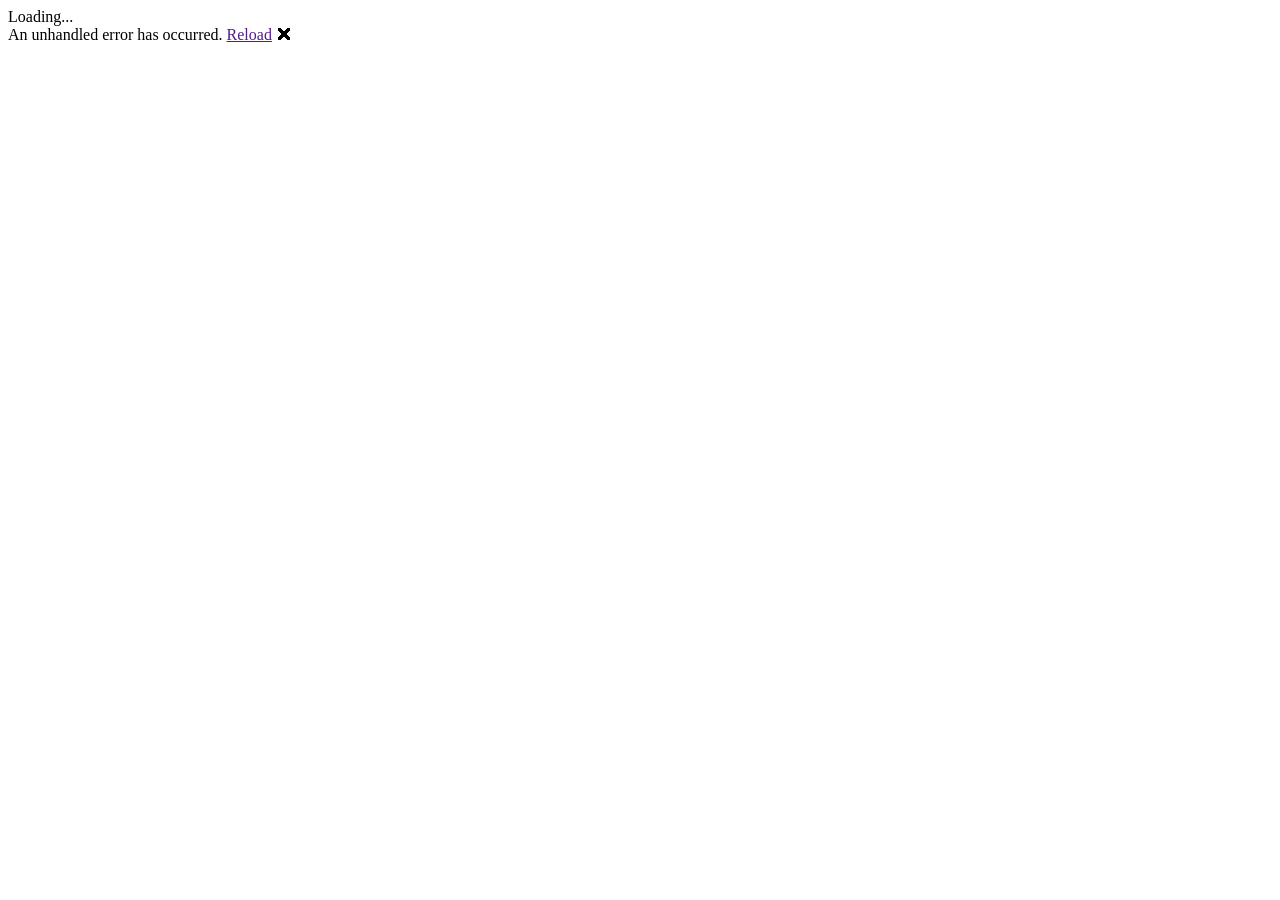
==== YoutubeDownloader.Desktop/wwwroot/index.html @ 911de469 "feat: add MAUI Blazor Hybrid project for Desktop support - Initialize YoutubeDownloader.Desktop proj" ====
<!DOCTYPE html>
<html lang="en">
<head>
    <meta charset="utf-8" />
    <meta name="viewport" content="width=device-width, initial-scale=1.0, maximum-scale=1.0, user-scalable=no, viewport-fit=cover" />
    <title>YoutubeDownloader.Desktop</title>
    <base href="/" />
    <link rel="stylesheet" href="css/bootstrap/bootstrap.min.css" />
    <link rel="stylesheet" href="css/app.css" />
    <link rel="stylesheet" href="YoutubeDownloader.Desktop.styles.css" />
    <link rel="icon" href="data:,">
</head>

<body>

    <div class="status-bar-safe-area"></div>

    <div id="app">Loading...</div>

    <div id="blazor-error-ui">
        An unhandled error has occurred.
        <a href="" class="reload">Reload</a>
        <a class="dismiss">🗙</a>
    </div>

    <script src="_framework/blazor.webview.js" autostart="false"></script>

</body>

</html>
---- YoutubeDownloader.Desktop/wwwroot/css/app.css ----
﻿/*#if (SampleContent)*/
html, body {
    font-family: 'Helvetica Neue', Helvetica, Arial, sans-serif;
}

a, .btn-link {
    color: #006bb7;
}

.btn-primary {
    color: #fff;
    background-color: #1b6ec2;
    border-color: #1861ac;
}

.btn:focus, .btn:active:focus, .btn-link.nav-link:focus, .form-control:focus, .form-check-input:focus {
    box-shadow: 0 0 0 0.1rem white, 0 0 0 0.25rem #258cfb;
}

.content {
    padding-top: 1.1rem;
}

/*#endif*/
h1:focus {
    outline: none;
}

.valid.modified:not([type=checkbox]) {
    outline: 1px solid #26b050;
}

.invalid {
    outline: 1px solid #e50000;
}

.validation-message {
    color: #e50000;
}

#blazor-error-ui {
    background: lightyellow;
    bottom: 0;
    box-shadow: 0 -1px 2px rgba(0, 0, 0, 0.2);
    display: none;
    left: 0;
    padding: 0.6rem 1.25rem 0.7rem 1.25rem;
    position: fixed;
    width: 100%;
    z-index: 1000;
}

    #blazor-error-ui .dismiss {
        cursor: pointer;
        position: absolute;
        right: 0.75rem;
        top: 0.5rem;
    }

.blazor-error-boundary {
    background: url([data-uri]) no-repeat 1rem/1.8rem, #b32121;
    padding: 1rem 1rem 1rem 3.7rem;
    color: white;
}

    .blazor-error-boundary::after {
        content: "An error has occurred."
    }

.status-bar-safe-area {
    display: none;
}

@supports (-webkit-touch-callout: none) {
    .status-bar-safe-area {
        display: flex;
        position: sticky;
        top: 0;
        height: env(safe-area-inset-top);
        background-color: #f7f7f7;
        width: 100%;
        z-index: 1;
    }

    .flex-column, .navbar-brand {
        padding-left: env(safe-area-inset-left);
    }
}
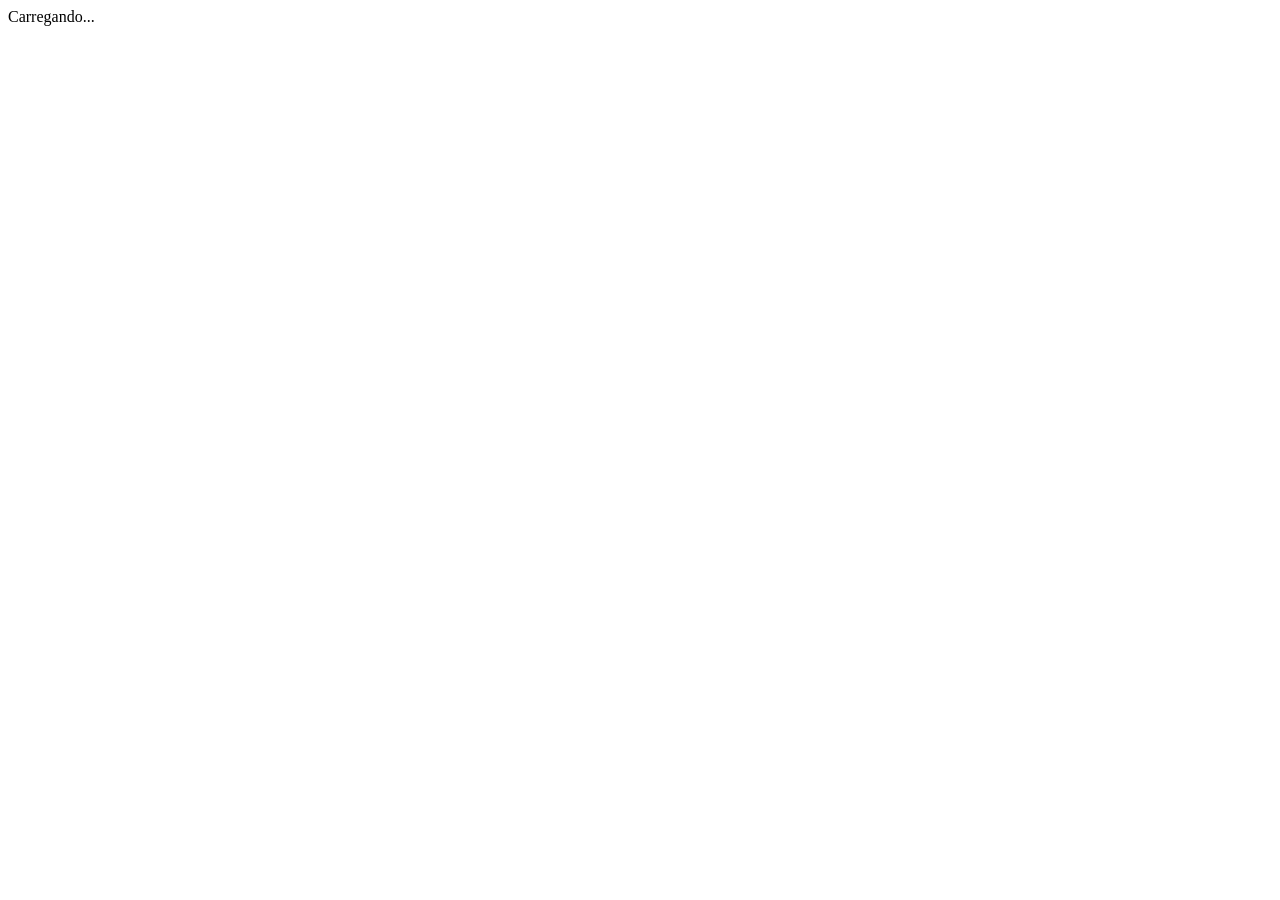
==== commit 111e17d9: "feat: configure MAUI native services and appsettings loading - Add IDeviceService to SharedUI for cr" ====
--- a/YoutubeDownloader.Desktop/wwwroot/index.html
+++ b/YoutubeDownloader.Desktop/wwwroot/index.html
@@ -5,6 +5,8 @@
     <meta name="viewport" content="width=device-width, initial-scale=1.0, maximum-scale=1.0, user-scalable=no, viewport-fit=cover" />
     <title>YoutubeDownloader.Desktop</title>
     <base href="/" />
+    <link href="_content/MudBlazor/MudBlazor.min.css" rel="stylesheet" />
+    <link href="_content/YoutubeDownloader.SharedUI/app.css" rel="stylesheet" />
     <link rel="stylesheet" href="css/bootstrap/bootstrap.min.css" />
     <link rel="stylesheet" href="css/app.css" />
     <link rel="stylesheet" href="YoutubeDownloader.Desktop.styles.css" />
@@ -13,18 +15,10 @@
 
 <body>
 
-    <div class="status-bar-safe-area"></div>
+    <div id="app">Carregando...</div>
 
-    <div id="app">Loading...</div>
-
-    <div id="blazor-error-ui">
-        An unhandled error has occurred.
-        <a href="" class="reload">Reload</a>
-        <a class="dismiss">🗙</a>
-    </div>
-
-    <script src="_framework/blazor.webview.js" autostart="false"></script>
-
+    <script src="_framework/blazor.webview.js"></script>
+    <script src="_content/MudBlazor/MudBlazor.min.js"></script>
 </body>
 
 </html>
